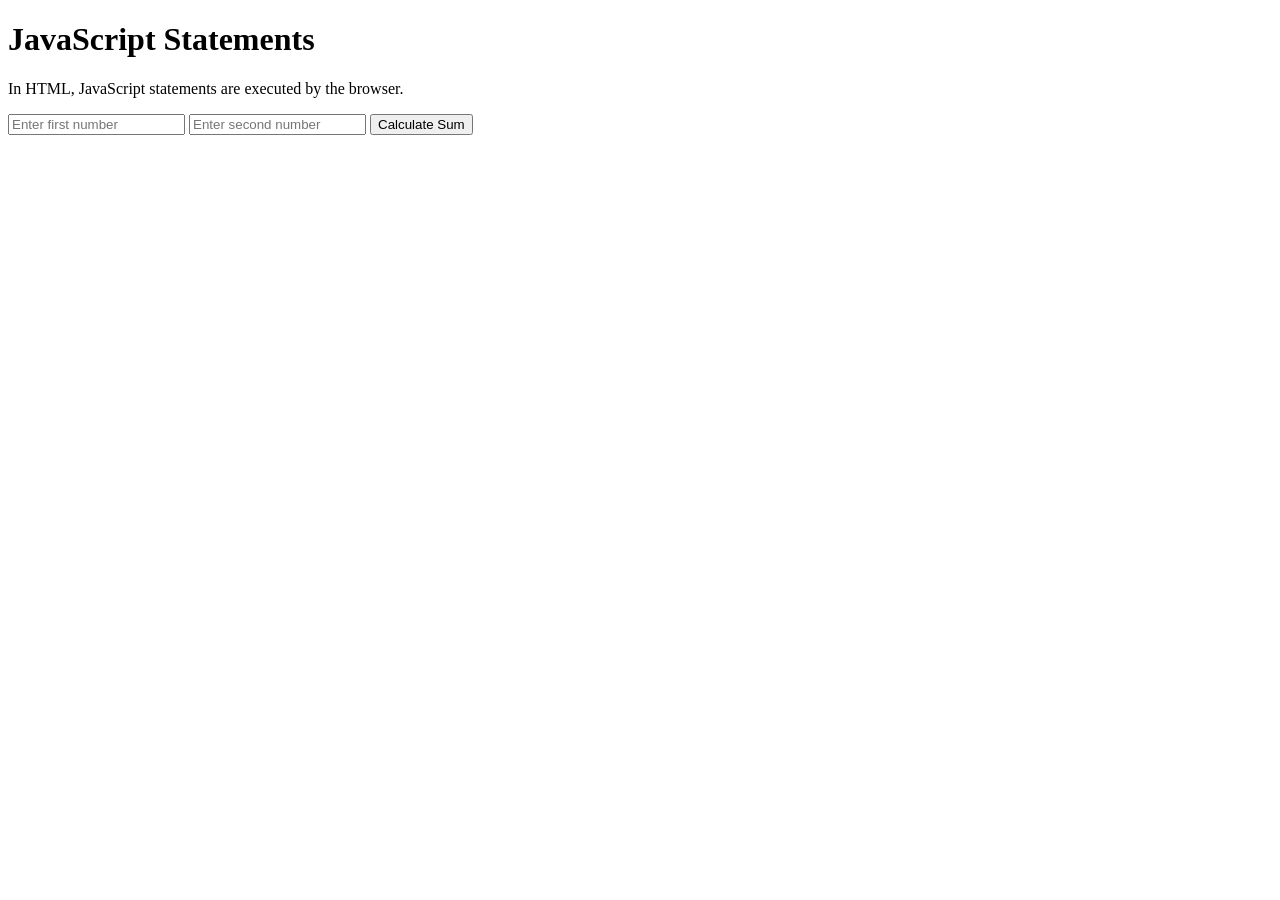
==== javascript.html @ 400abd0f "Sum" ====
<!DOCTYPE html>
<html>
   <head>
      <title>JavaScript Sum</title>
      <script src="javascript.js"></script>
   </head>
   <body>
      <h1>JavaScript Statements</h1>
      <p>In HTML, JavaScript statements are executed by the browser.</p>

      <input type="text" id="number 1" placeholder="Enter first number">
      <input type="text" id="number 2" placeholder="Enter second number">
      
      <button onclick="sum()">Calculate Sum</button>
      
      <p id="result"></p>
 

   </body>
   </html>
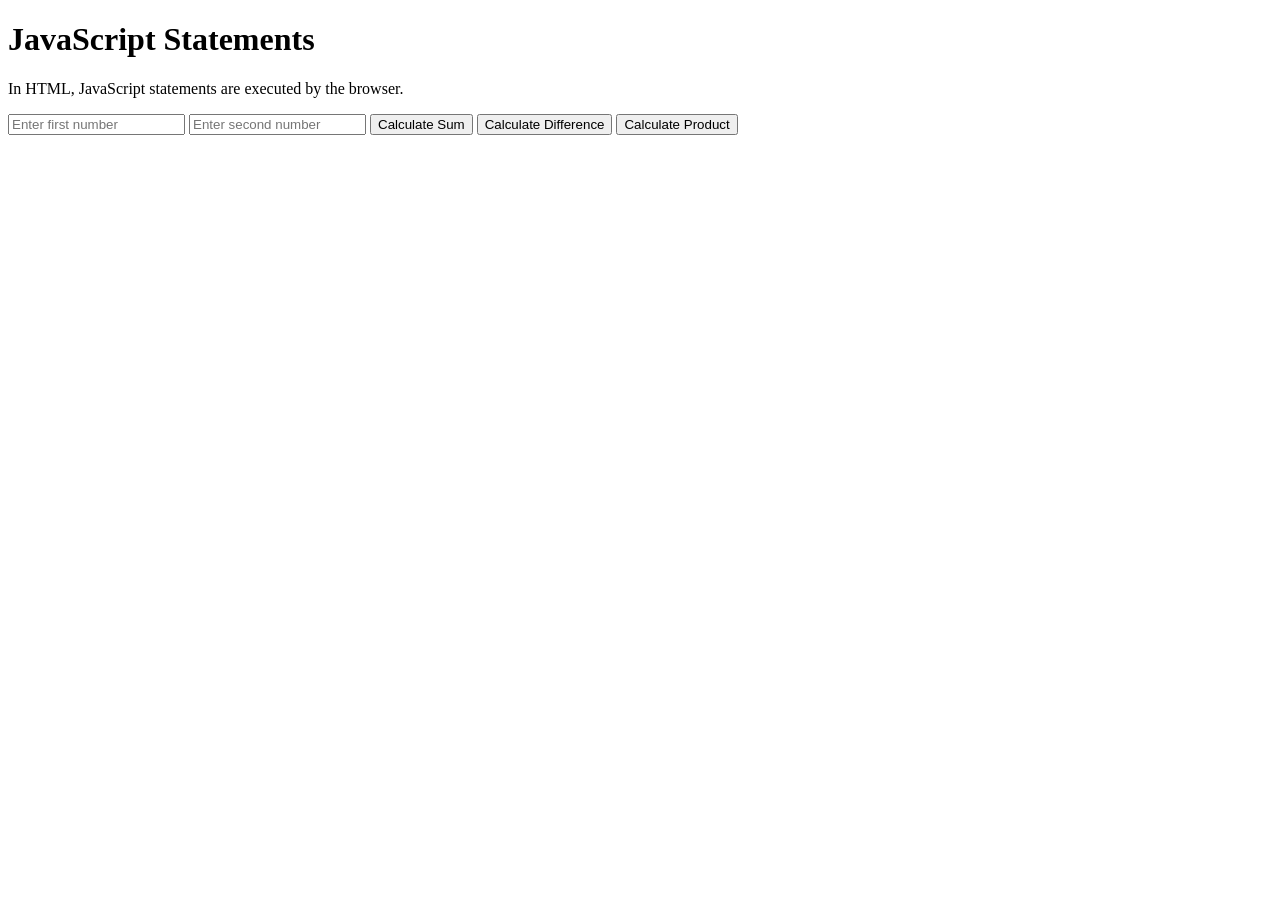
==== commit 7210cb9a: "Java Script" ====
--- a/javascript.html
+++ b/javascript.html
@@ -12,7 +12,9 @@
       <input type="text" id="number 2" placeholder="Enter second number">
       
       <button onclick="sum()">Calculate Sum</button>
-      
+      <button onclick="difference()">Calculate Difference</button>
+      <button onclick="product()">Calculate Product</button>
+
       <p id="result"></p>
  
 
